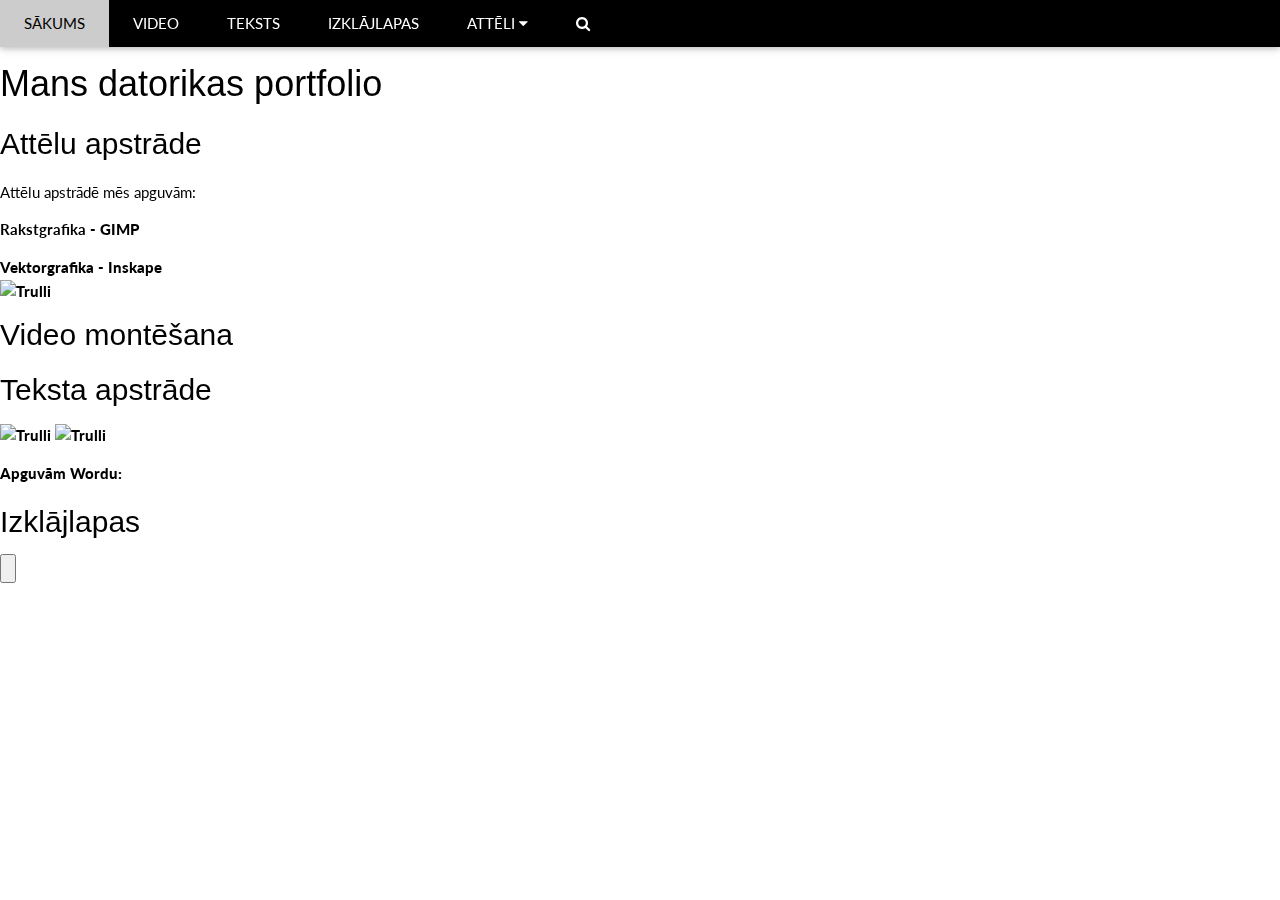
==== index.html @ 26e67ea8 "" ====
<!DOCTYPE html>
<html lang="en">
    <head>
        <title>Mans portfolio</title>
        <meta charset="UTF-8">
        <meta name="viewport" content="width=device-width, initial-scale=1.0">
            <link rel="stylesheet" href="https://www.w3schools.com/w3css/4/w3.css">
            <link rel="stylesheet" href="https://fonts.googleapis.com/css?family=Lato">
            <link rel="stylesheet" href="https://cdnjs.cloudflare.com/ajax/libs/font-awesome/4.7.0/css/font-awesome.min.css">
            <link rel="stylesheet" href="https://www.w3schools.com/w3css/4/w3.css">
            <link rel="stylesheet" href="https://fonts.googleapis.com/css?family=Lato">
            <link rel="stylesheet" href="https://cdnjs.cloudflare.com/ajax/libs/font-awesome/4.7.0/css/font-awesome.min.css">
        <style>
            center { text-align: center; }
            body {font-family: "Lato", sans-serif}
            .mySlides {display: none}
        </style>
    </head>
    <body>
        <div class="w3-top">
  <div class="w3-bar w3-black w3-card">
    <a class="w3-bar-item w3-button w3-padding-large w3-hide-medium w3-hide-large w3-right" href="javascript:void(0)" onclick="myFunction()" title="Toggle Navigation Menu"><i class="fa fa-bars"></i></a>
    <a href="#" class="w3-bar-item w3-button w3-padding-large">SĀKUMS</a>
     <div class="w3-dropdown-hover w3-hide-small">
      <button class="w3-padding-large w3-button" title="atteli">ATTĒLI <i class="fa fa-caret-down"></i></button>     
      <div class="w3-dropdown-content w3-bar-block w3-card-4">
        <a href="#" class="w3-bar-item w3-button">GIMP</a>
        <a href="#" class="w3-bar-item w3-button">INKSCAPE</a>
      </div>
    <a href="#video" class="w3-bar-item w3-button w3-padding-large w3-hide-small">VIDEO</a>
    <a href="#teksts" class="w3-bar-item w3-button w3-padding-large w3-hide-small">TEKSTS</a>
    <a href="#izklajlapas" class="w3-bar-item w3-button w3-padding-large w3-hide-small">IZKLĀJLAPAS</a>
    
    <a href="javascript:void(0)" class="w3-padding-large w3-hover-red w3-hide-small w3-right"><i class="fa fa-search"></i></a>
  </div>
</div>

    <div id="navDemo" class="w3-bar-block w3-black w3-hide w3-hide-large w3-hide-medium w3-top" style="margin-top:46px">
        <a href="#" class="w3-bar-item w3-button w3-padding-large" onclick="myFunction()">ATTĒLI</a>
        <a href="#video" class="w3-bar-item w3-button w3-padding-large" onclick="myFunction()">VIDEO</a>
        <a href="#" class="w3-bar-item w3-button w3-padding-large" onclick="myFunction()">MERCH</a>
</div>
        <h1 class="center">Mans datorikas portfolio</h1>
            <h2>Attēlu apstrāde</h2>
            <p>Attēlu apstrādē mēs apguvām:</p>
               
                   <li><b>Rakstgrafika<b> - GIMP</li>
                   <p> 
                   </p>
                    <li><b>Vektorgrafika</b> - Inskape</li>
                 <img src="images/logo_degreez.png" alt="Trulli" width="250" height="200">
            <h2>Video montēšana</h2>
            <h2>Teksta apstrāde</h2>
            <img src="images/Word_turisms.png" alt="Trulli" width="250" height="300">
            <img src="images/Word_uzd.png" alt="Trulli" width="250" height="300">
             <p>Apguvām Wordu:</p>
            <h2>Izklājlapas</h2>
            <commit></commit><input type="submit" value="" />
            
    </body>
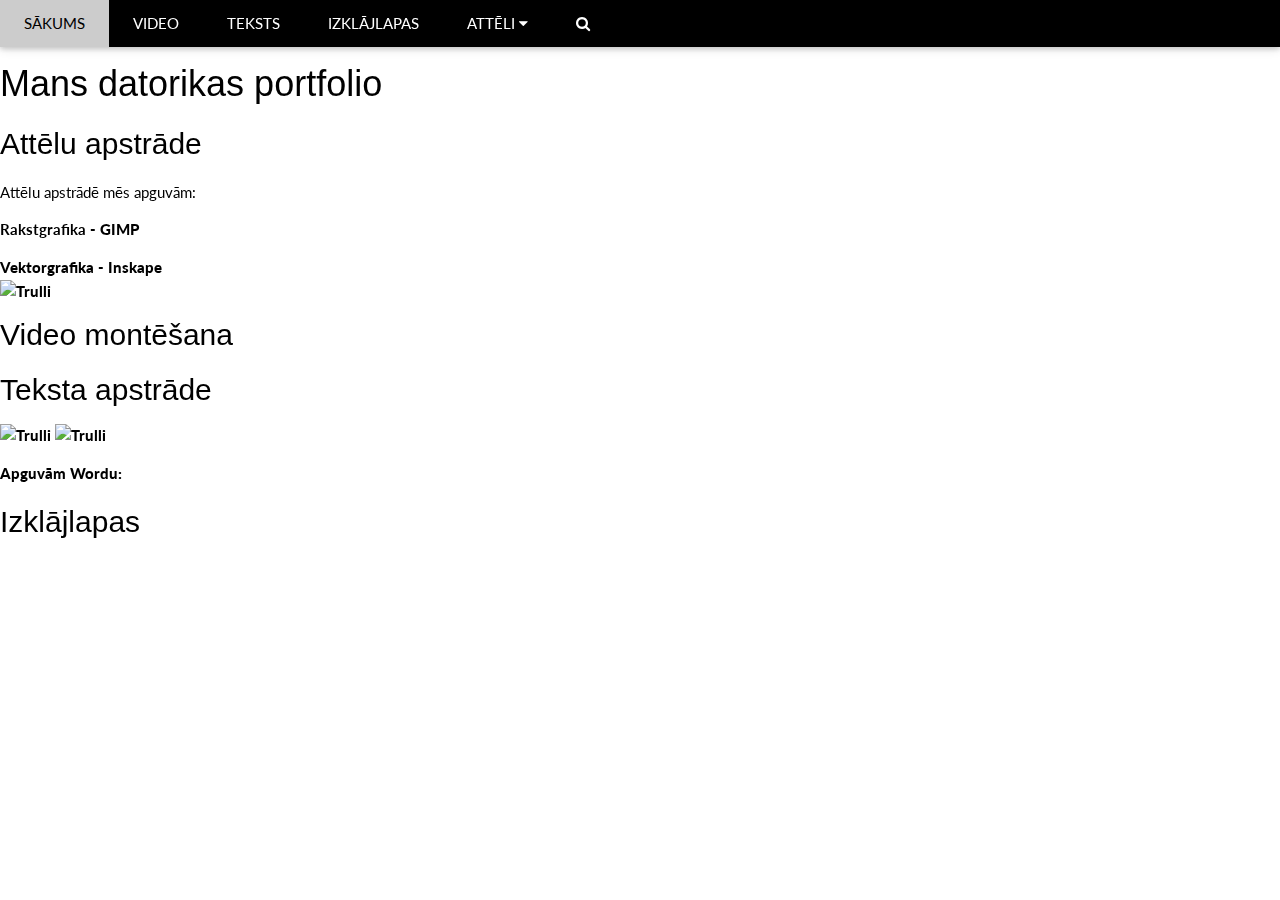
==== commit 34ff4f98: "Update index.html" ====
--- a/index.html
+++ b/index.html
@@ -55,7 +55,5 @@
             <img src="images/Word_uzd.png" alt="Trulli" width="250" height="300">
              <p>Apguvām Wordu:</p>
             <h2>Izklājlapas</h2>
-            <commit></commit><input type="submit" value="" />
-            
     </body>
 
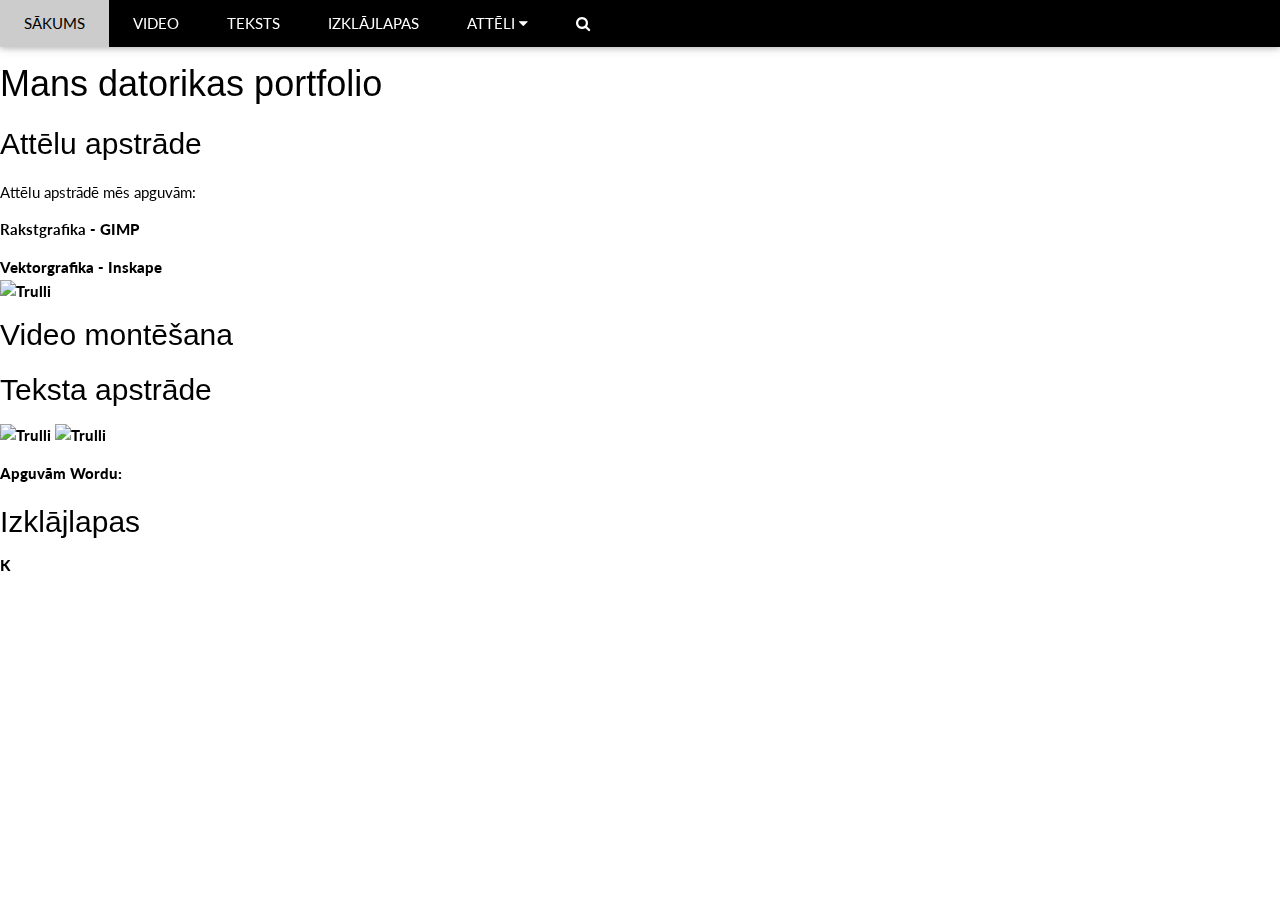
==== commit 0f6c6dfe: "Update index.html" ====
--- a/index.html
+++ b/index.html
@@ -55,5 +55,6 @@
             <img src="images/Word_uzd.png" alt="Trulli" width="250" height="300">
              <p>Apguvām Wordu:</p>
             <h2>Izklājlapas</h2>
+            <h>K</h>
     </body>
 
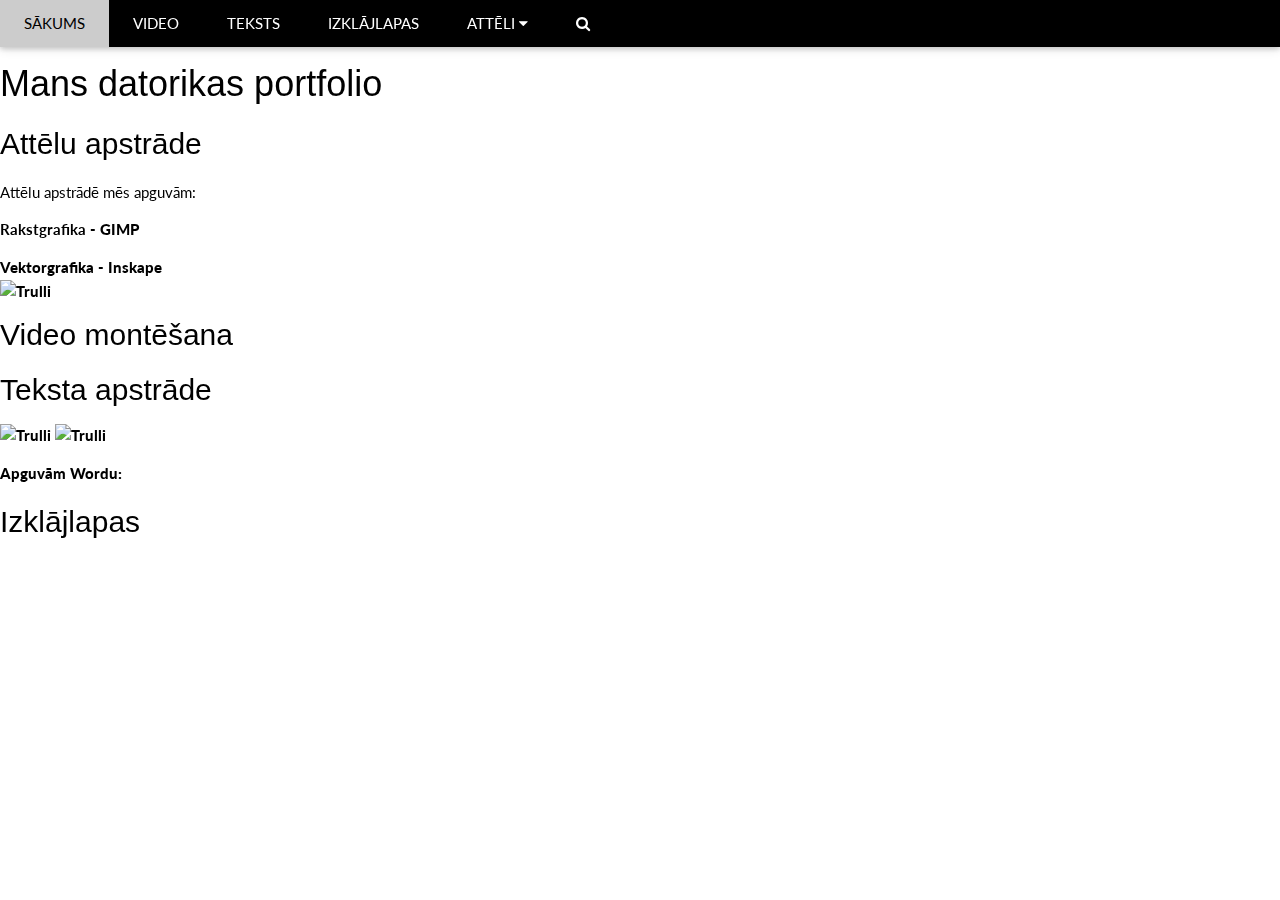
==== commit ecafe5fc: "Update index.html" ====
--- a/index.html
+++ b/index.html
@@ -55,6 +55,6 @@
             <img src="images/Word_uzd.png" alt="Trulli" width="250" height="300">
              <p>Apguvām Wordu:</p>
             <h2>Izklājlapas</h2>
-            <h>K</h>
+
     </body>
 
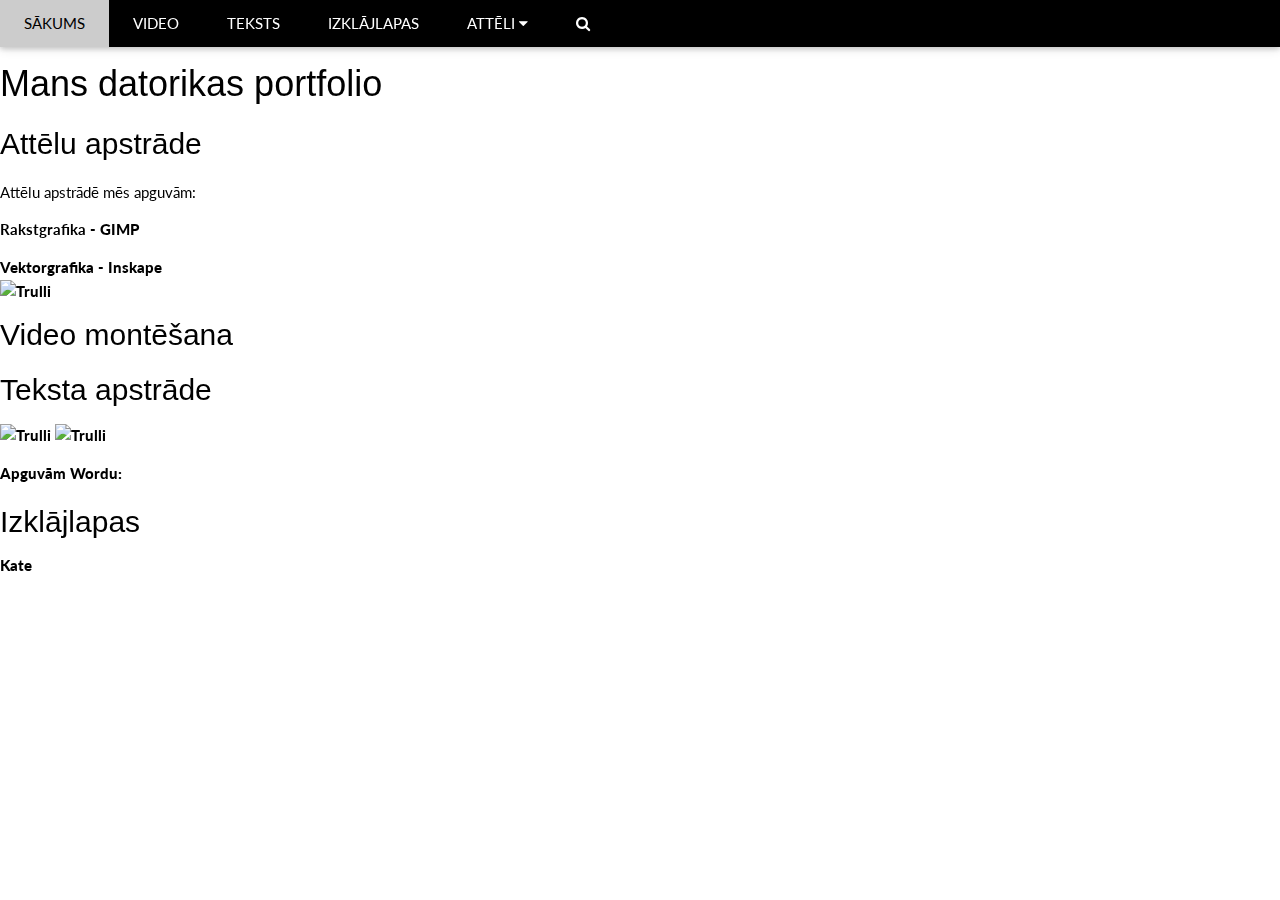
==== commit 54521e8e: "Update index.html" ====
--- a/index.html
+++ b/index.html
@@ -55,6 +55,7 @@
             <img src="images/Word_uzd.png" alt="Trulli" width="250" height="300">
              <p>Apguvām Wordu:</p>
             <h2>Izklājlapas</h2>
+            <h>Kate</h>
 
     </body>
 
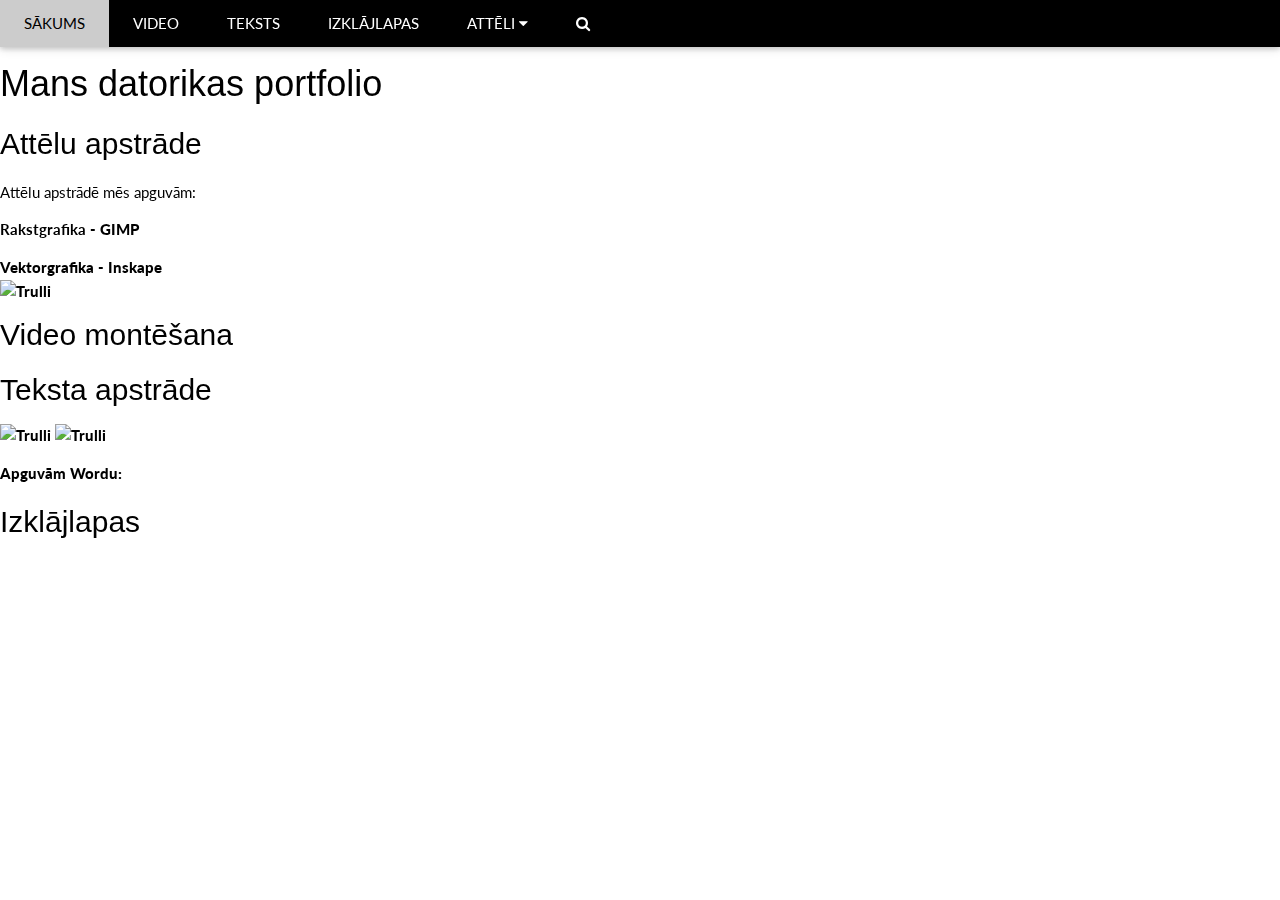
==== commit 8ad3e061: "Update index.html" ====
--- a/index.html
+++ b/index.html
@@ -55,7 +55,8 @@
             <img src="images/Word_uzd.png" alt="Trulli" width="250" height="300">
              <p>Apguvām Wordu:</p>
             <h2>Izklājlapas</h2>
-            <h>Kate</h>
+
+                       
 
     </body>
 
